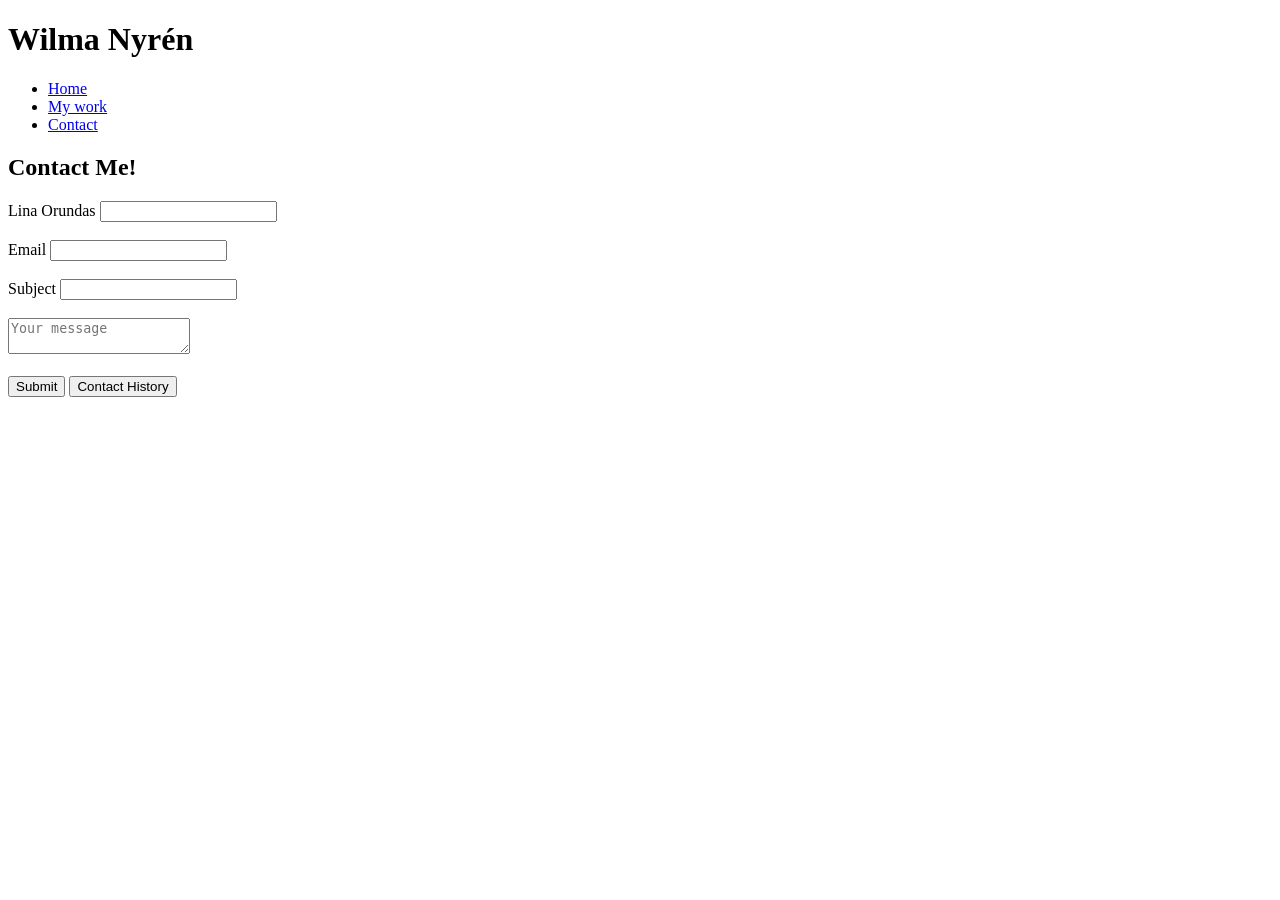
==== contact.html @ e644ea19 "Update contact.html" ====
<!DOCTYPE html>
<html lang="en">

<head>
    <meta charset="UTF-8">
    <meta name="viewport" content="width=device-width, initial-scale=1.0">
    <title>Contact me</title>
    <link rel="stylesheet" href="css/main.css">
    <script src="js/contact.js" defer></script>
</head>

<body>
    <header>
        <h1>Wilma Nyrén</h1>
        <nav>
            <ul>
                <li><a href="index.html">Home</a></li>
                <li> <a href="work.html">My work</a></li>
                <li><a href="contact.html">Contact</a></li>
            </ul>
        </nav>
    </header>
    <div>
        <h2>Contact Me!</h2>
    </div>
    <!--forms https://www.youtube.com/watch?v=2O8pkybH6po-->
    <form>
        <div>
            <label for="name">Lina Orundas</label>
            <input type="text" id="name">
        </div>
        <br>
        <div>
            <label for="email">Email</label>
            <input type="email" id="email">
        </div>
        <br>
        <div>
            <label for="subject">Subject</label>
            <input type="text" id="subject">
        </div>
        <br>
        <div>
            <textarea id="message" placeholder="Your message"></textarea>
        </div>
        <br>
        <button type="submit" id="submit">Submit</button>
        <button type="button" id="button">Contact History</button>
        <div id="contact-display"></div>

    </form>
    <footer></footer>
</body>

</html>
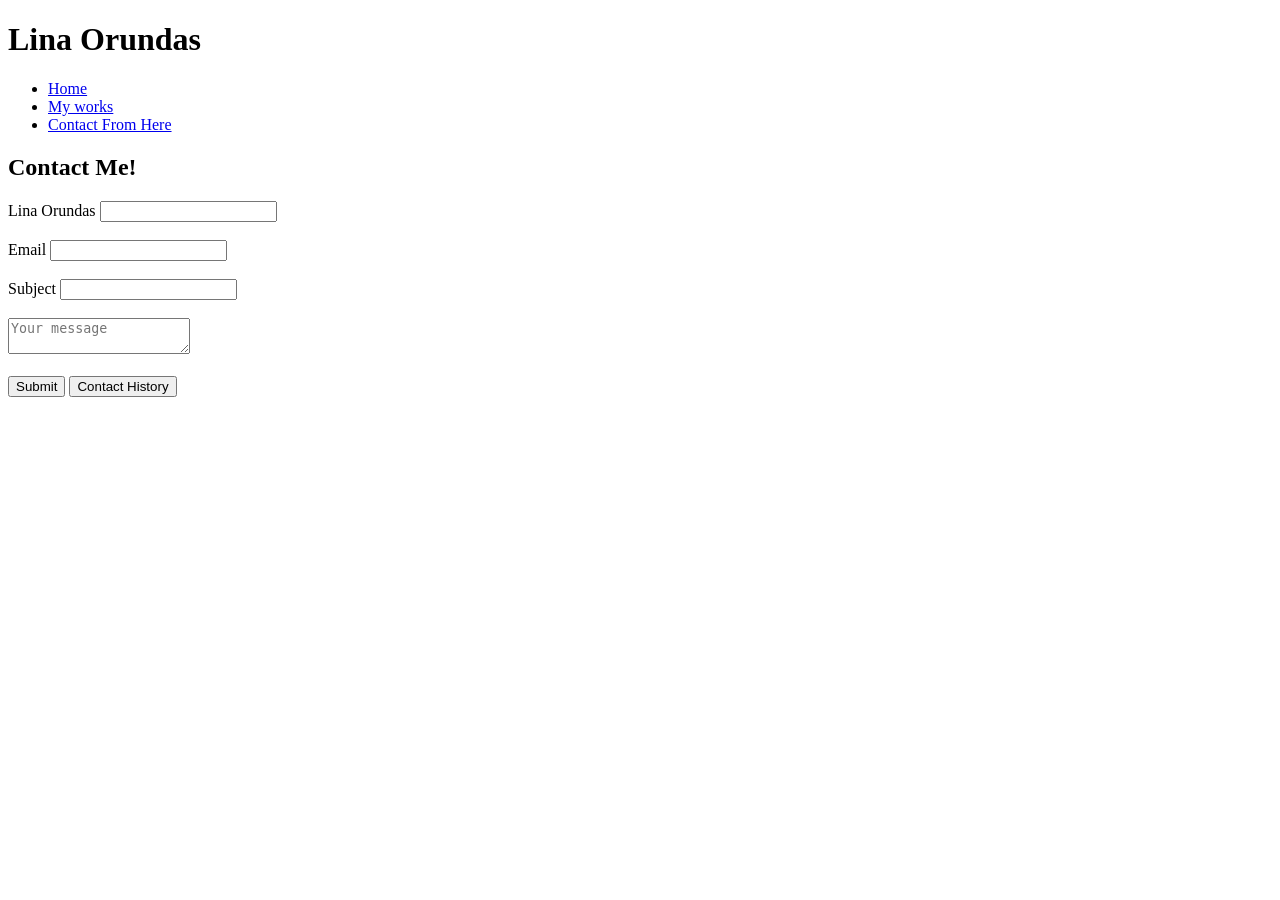
==== commit 24e9f367: "Update contact.html" ====
--- a/contact.html
+++ b/contact.html
@@ -11,12 +11,12 @@
 
 <body>
     <header>
-        <h1>Wilma Nyrén</h1>
+        <h1>Lina Orundas</h1>
         <nav>
             <ul>
                 <li><a href="index.html">Home</a></li>
-                <li> <a href="work.html">My work</a></li>
-                <li><a href="contact.html">Contact</a></li>
+                <li> <a href="work.html">My works</a></li>
+                <li><a href="contact.html">Contact From Here</a></li>
             </ul>
         </nav>
     </header>
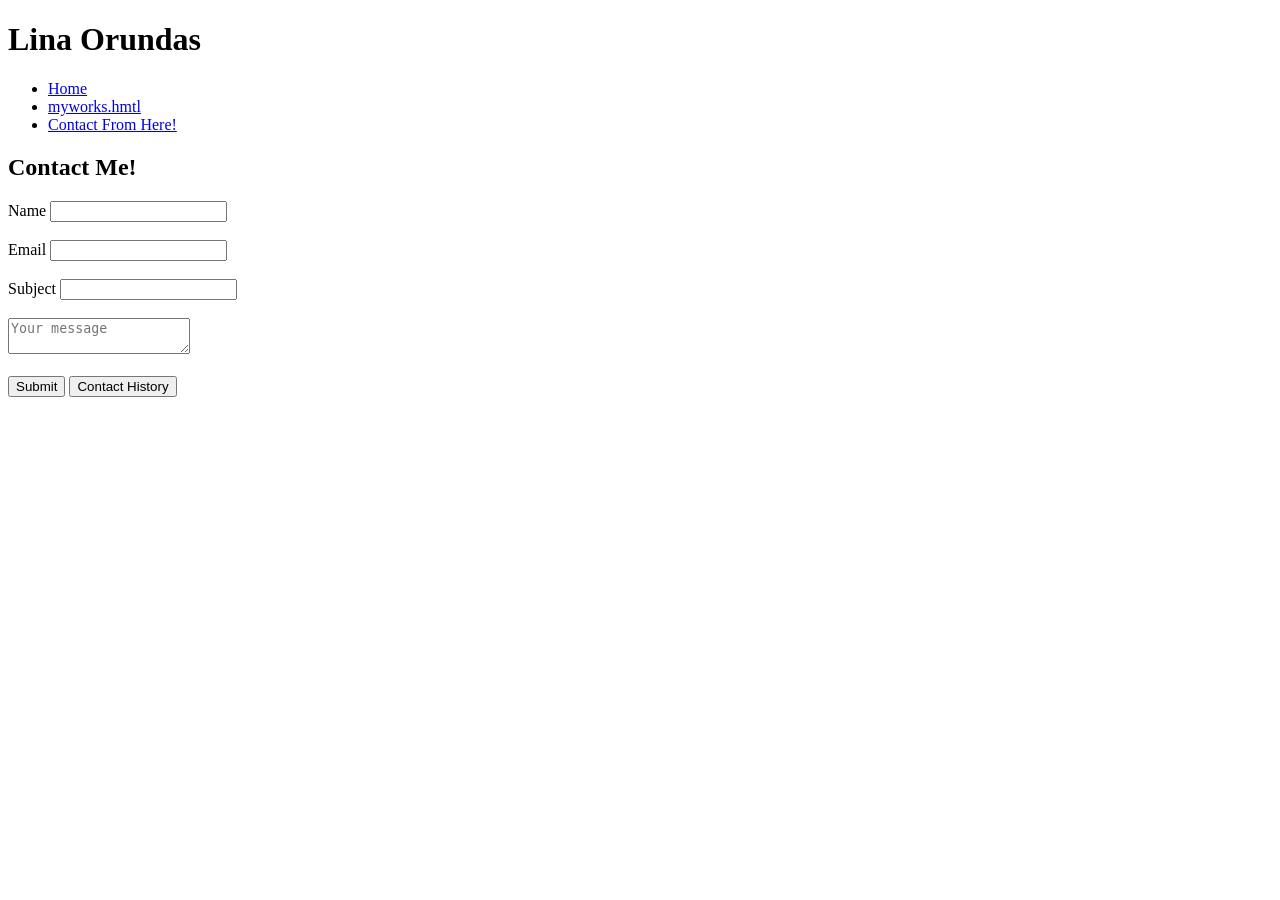
==== commit bbf25b82: "Update contact.html" ====
--- a/contact.html
+++ b/contact.html
@@ -15,19 +15,23 @@
         <nav>
             <ul>
                 <li><a href="index.html">Home</a></li>
-                <li> <a href="work.html">My works</a></li>
-                <li><a href="contact.html">Contact From Here</a></li>
+                <li> <a href="work.html">myworks.hmtl</a></li>
+                <li><a href="contact.html">Contact From Here!</a></li>
             </ul>
         </nav>
     </header>
     <div>
         <h2>Contact Me!</h2>
     </div>
-    <!--forms https://www.youtube.com/watch?v=2O8pkybH6po-->
+    
+        <!--forms https://www.youtube.com/watch?v=2O8pkybH6po-->
+
+    
     <form>
         <div>
-            <label for="name">Lina Orundas</label>
-            <input type="text" id="name">
+           <label for="name">Name</label>
+           <input type="text" id="name">
+
         </div>
         <br>
         <div>
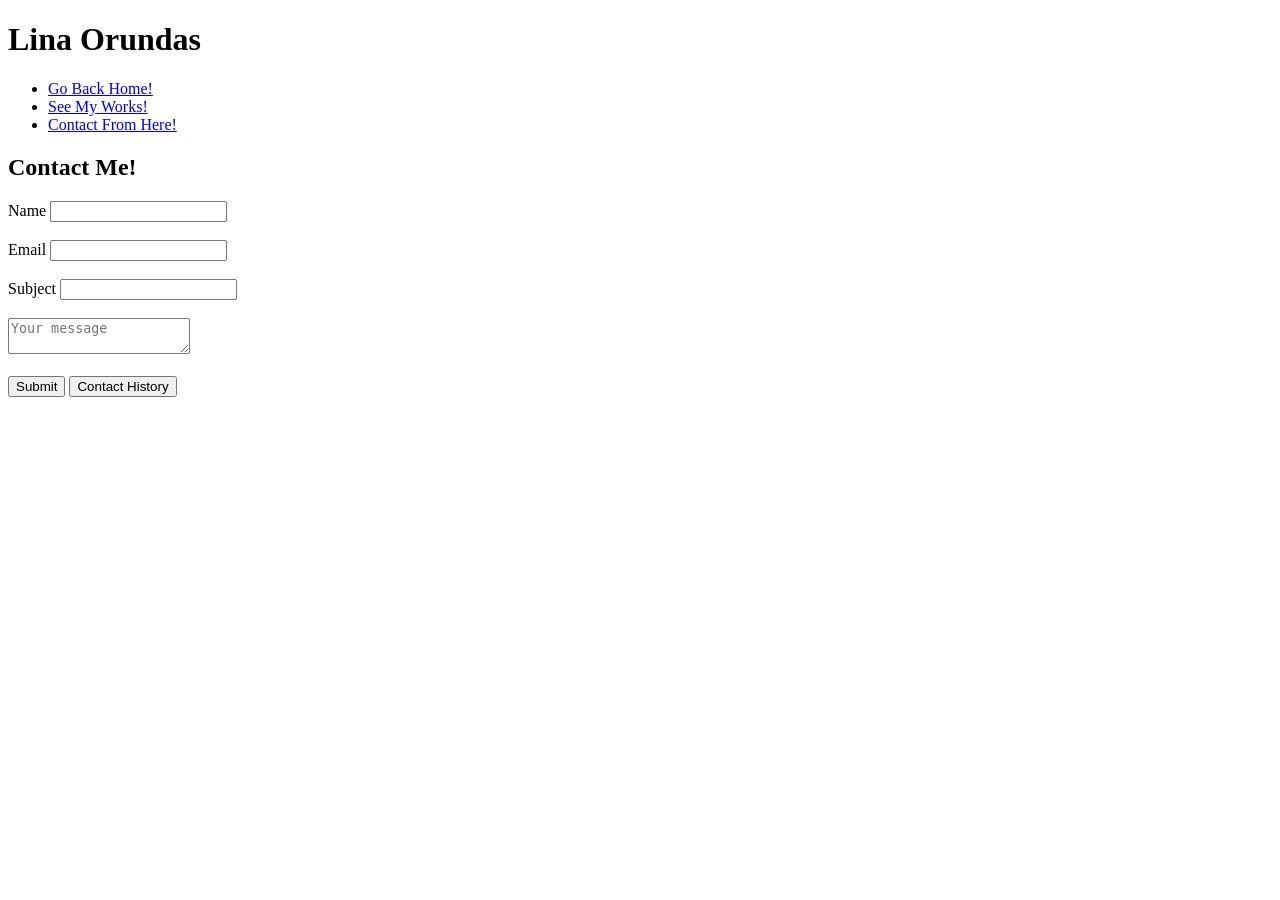
==== commit 1909c1ca: "Update contact.html" ====
--- a/contact.html
+++ b/contact.html
@@ -14,8 +14,8 @@
         <h1>Lina Orundas</h1>
         <nav>
             <ul>
-                <li><a href="index.html">Home</a></li>
-                <li> <a href="work.html">myworks.hmtl</a></li>
+                <li><a href="index.html">Go Back Home!</a></li>
+                <li> <a href="myworks.html">See My Works!</a></li>
                 <li><a href="contact.html">Contact From Here!</a></li>
             </ul>
         </nav>
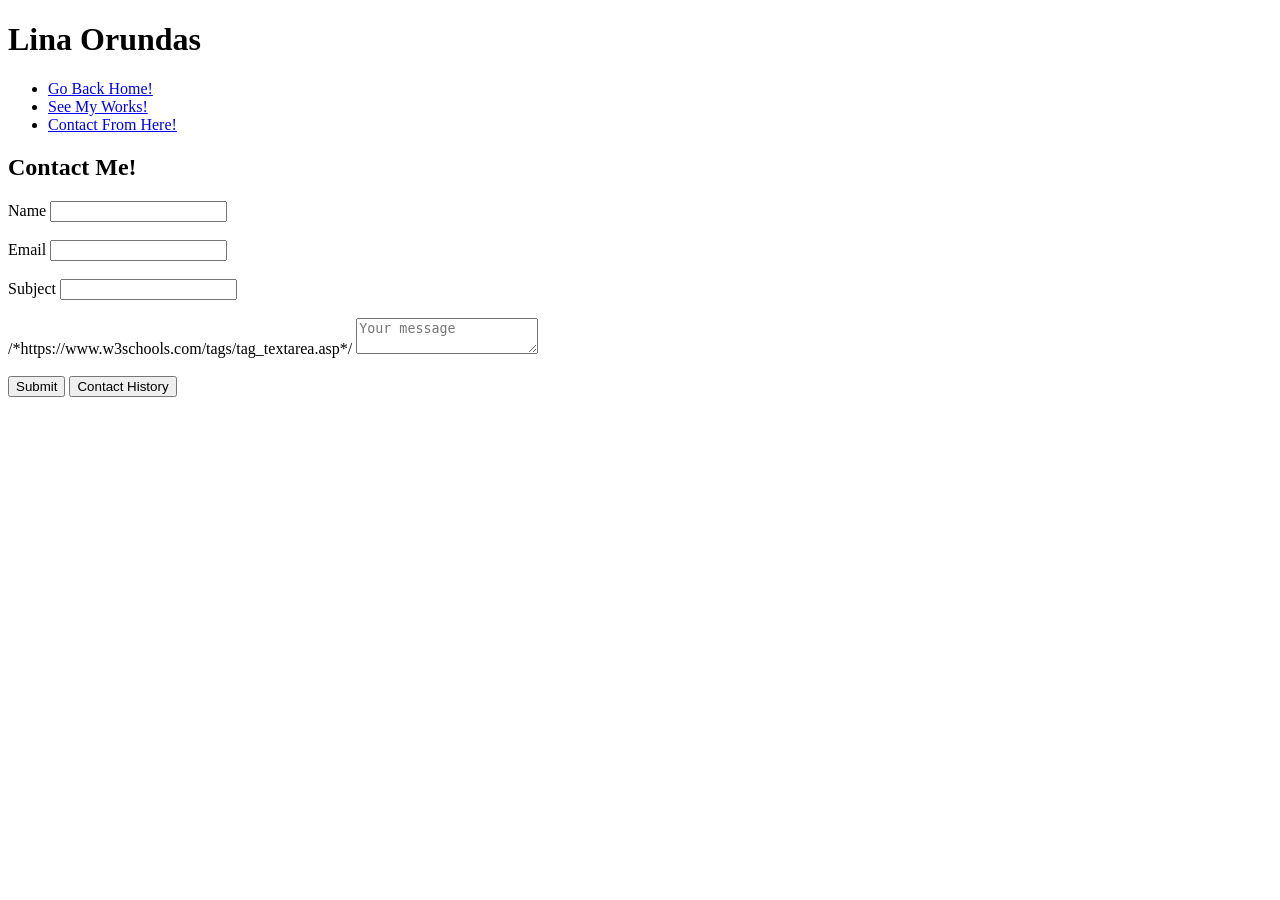
==== commit 252024b6: "Update contact.html" ====
--- a/contact.html
+++ b/contact.html
@@ -45,6 +45,7 @@
         </div>
         <br>
         <div>
+            /*https://www.w3schools.com/tags/tag_textarea.asp*/
             <textarea id="message" placeholder="Your message"></textarea>
         </div>
         <br>
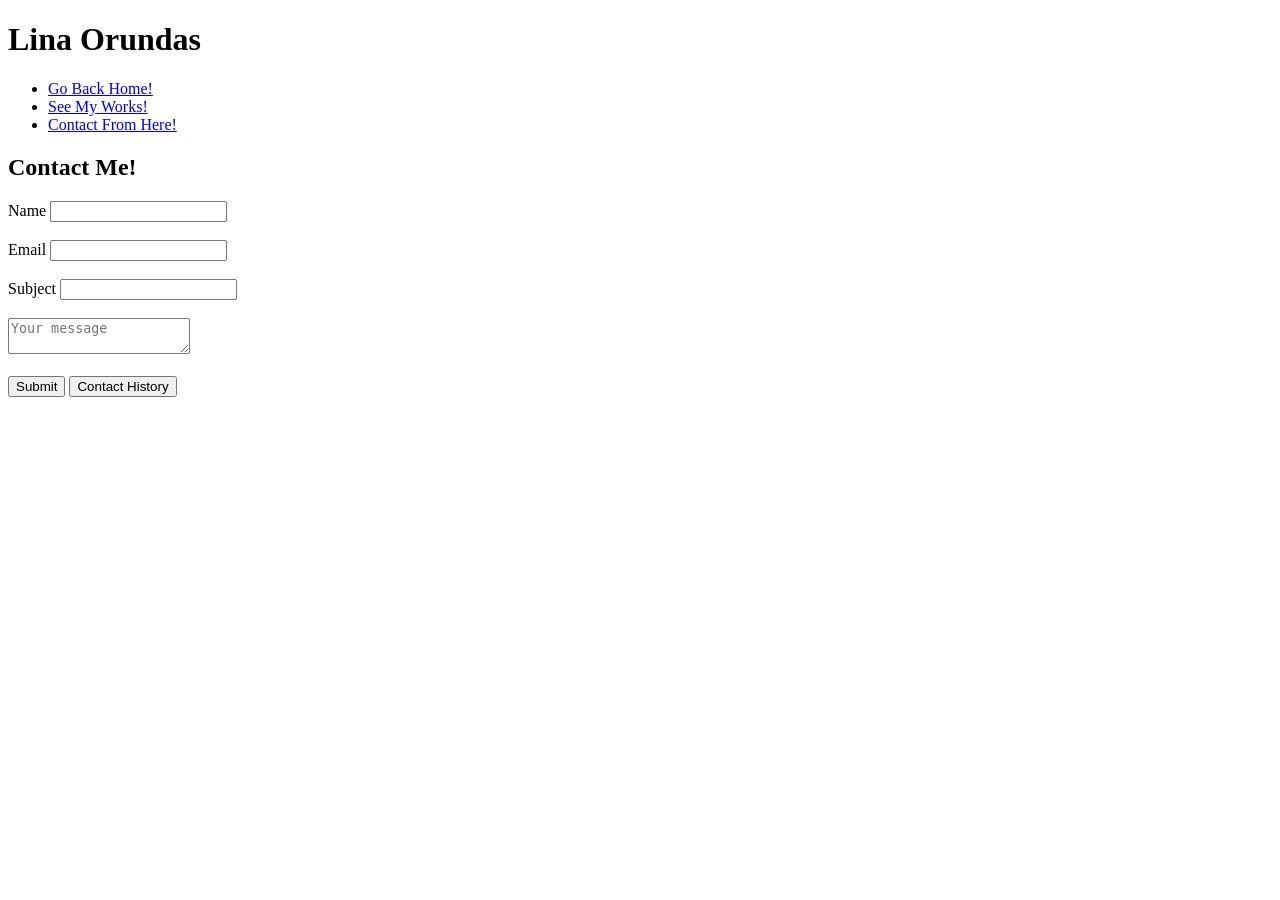
==== commit a9d65938: "Update contact.html" ====
--- a/contact.html
+++ b/contact.html
@@ -45,7 +45,6 @@
         </div>
         <br>
         <div>
-            /*https://www.w3schools.com/tags/tag_textarea.asp*/
             <textarea id="message" placeholder="Your message"></textarea>
         </div>
         <br>
